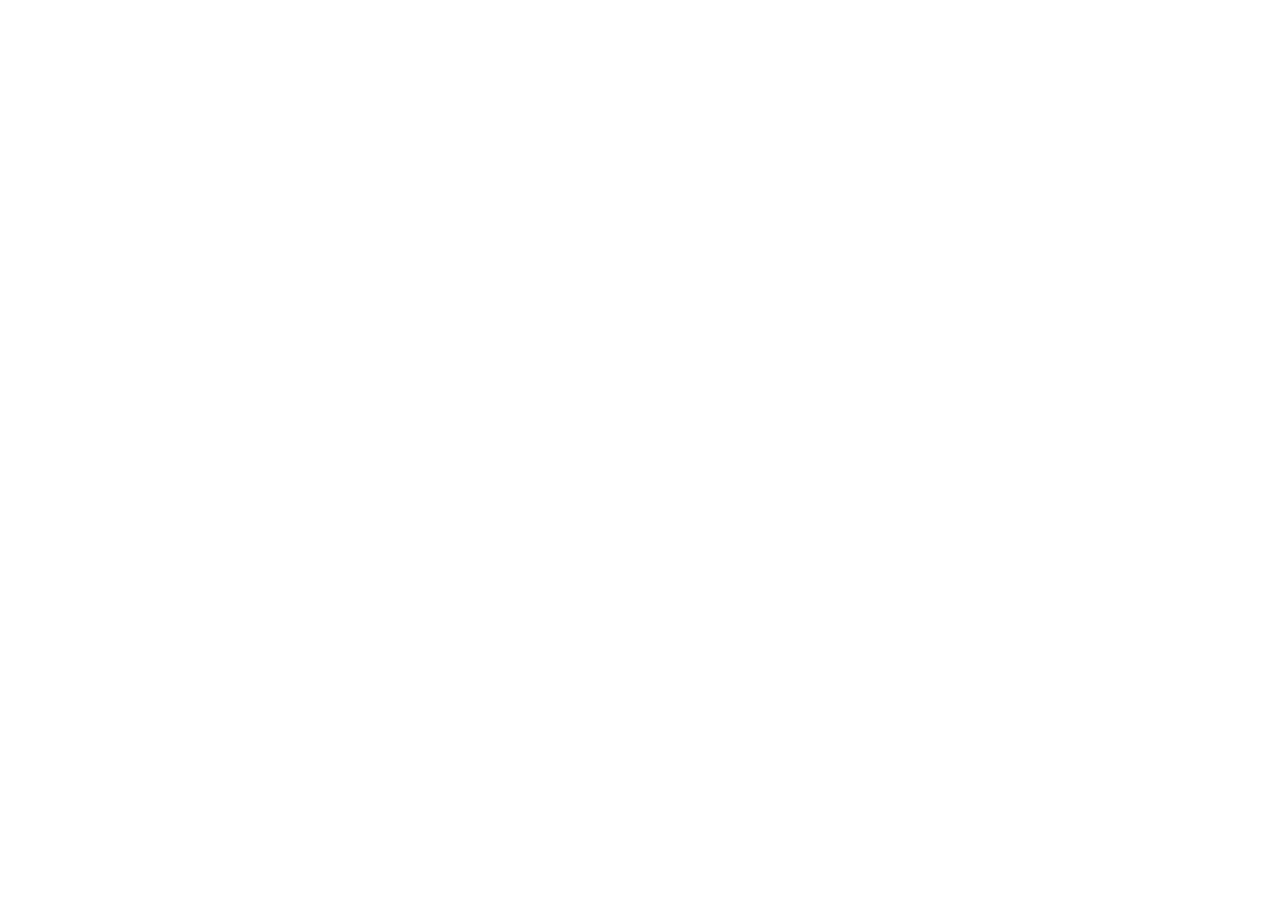
==== src/main/resources/templates/index.html @ 7321102b "Primera versión del arbol" ====
<!DOCTYPE html>
<html lang="es">

<head>
    <meta charset="UTF-8">
    <meta name="viewport" content="width=device-width, initial-scale=1.0">
    <title>AgroWorld 2.0</title>
</head>

<body>

    <section>
        <ul id="arbol">

        </ul>
    </section>
    <script src="https://code.jquery.com/jquery-3.6.0.min.js"
        integrity="sha256-/xUj+3OJU5yExlq6GSYGSHk7tPXikynS7ogEvDej/m4=" crossorigin="anonymous"></script>
    <script src="../js/script.js"></script>
</body>

</html>
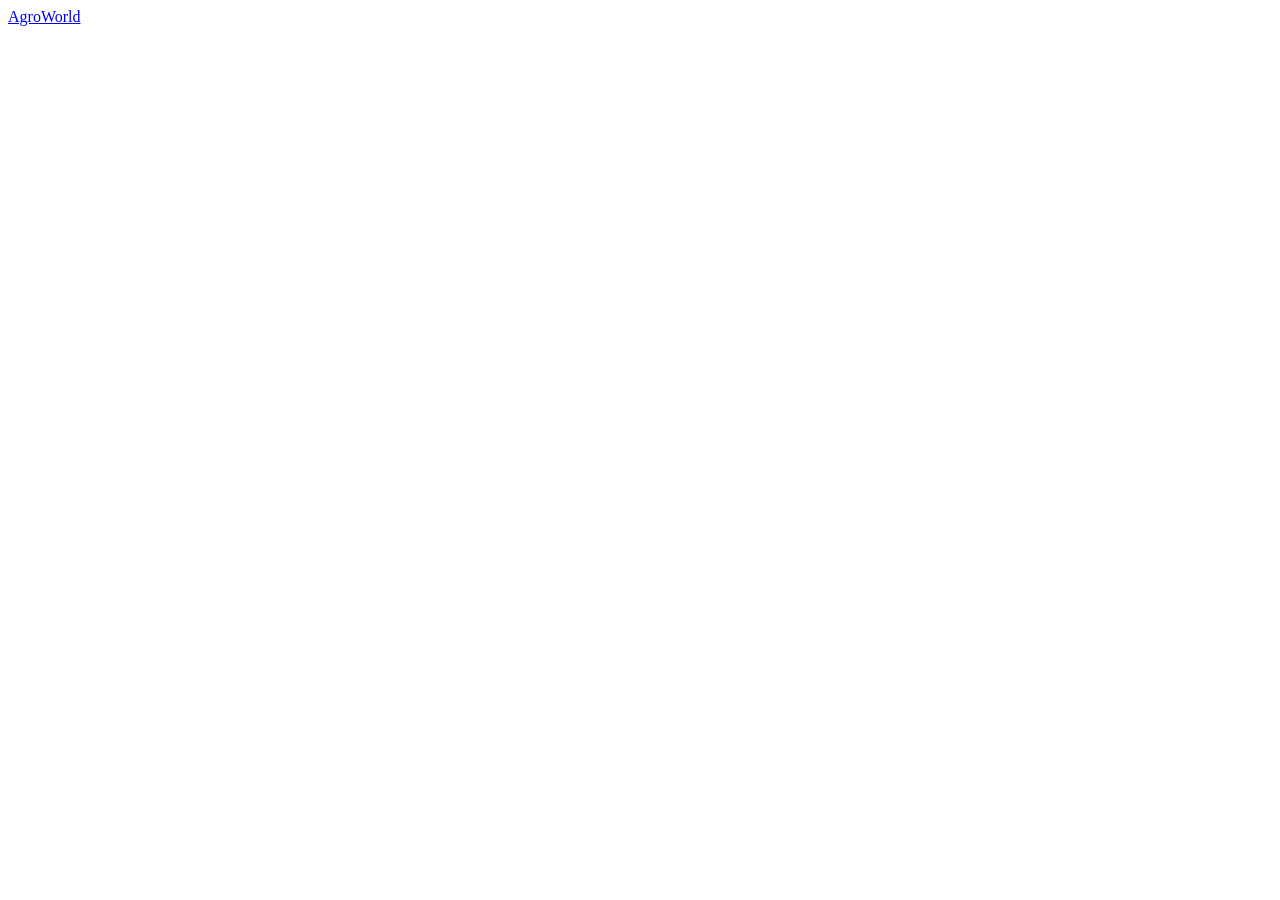
==== commit 1403b072: "Archivos CSS creados y estilo añadido al header" ====
--- a/src/main/resources/templates/index.html
+++ b/src/main/resources/templates/index.html
@@ -4,11 +4,18 @@
 <head>
     <meta charset="UTF-8">
     <meta name="viewport" content="width=device-width, initial-scale=1.0">
+    <link rel="stylesheet" href="../css/style.css">
+    <link rel="stylesheet" href="../css/fonts.css">
+    <link rel="stylesheet" href="../css/utilities.css">
     <title>AgroWorld 2.0</title>
 </head>
 
 <body>
-
+    <header>
+        <a id="logo" class="navbar-brand me-auto ms-lg-3 ms-sm-2 ms-0 no-select" href="#home">
+            AgroWorld
+        </a>
+    </header>
     <section>
         <ul id="arbol">
 
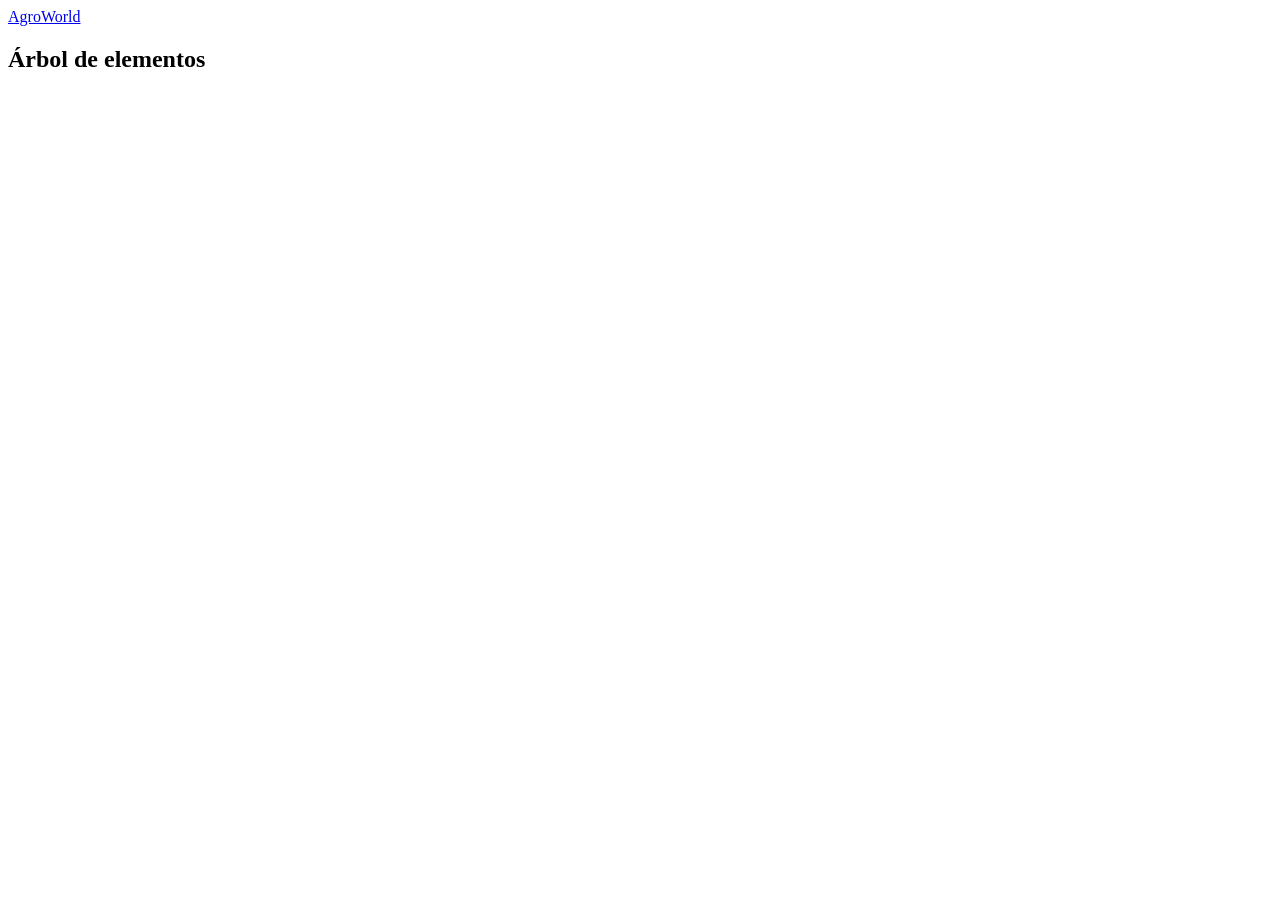
==== commit f1e6e18e: "Mejoras visuales y fuentes" ====
--- a/src/main/resources/templates/index.html
+++ b/src/main/resources/templates/index.html
@@ -7,19 +7,22 @@
     <link rel="stylesheet" href="../css/style.css">
     <link rel="stylesheet" href="../css/fonts.css">
     <link rel="stylesheet" href="../css/utilities.css">
+    <link rel="stylesheet" href="../css/tree.css">
     <title>AgroWorld 2.0</title>
 </head>
 
 <body>
     <header>
-        <a id="logo" class="navbar-brand me-auto ms-lg-3 ms-sm-2 ms-0 no-select" href="#home">
+        <a id="logo" class="no-select" href="#home">
             AgroWorld
         </a>
     </header>
     <section>
-        <ul id="arbol">
-
-        </ul>
+        <h1>Árbol de elementos</h1>
+        <!-- <hr> -->
+        <div id="arbol-seccion">
+            <ul class="arbol"> </ul>
+        </div>
     </section>
     <script src="https://code.jquery.com/jquery-3.6.0.min.js"
         integrity="sha256-/xUj+3OJU5yExlq6GSYGSHk7tPXikynS7ogEvDej/m4=" crossorigin="anonymous"></script>
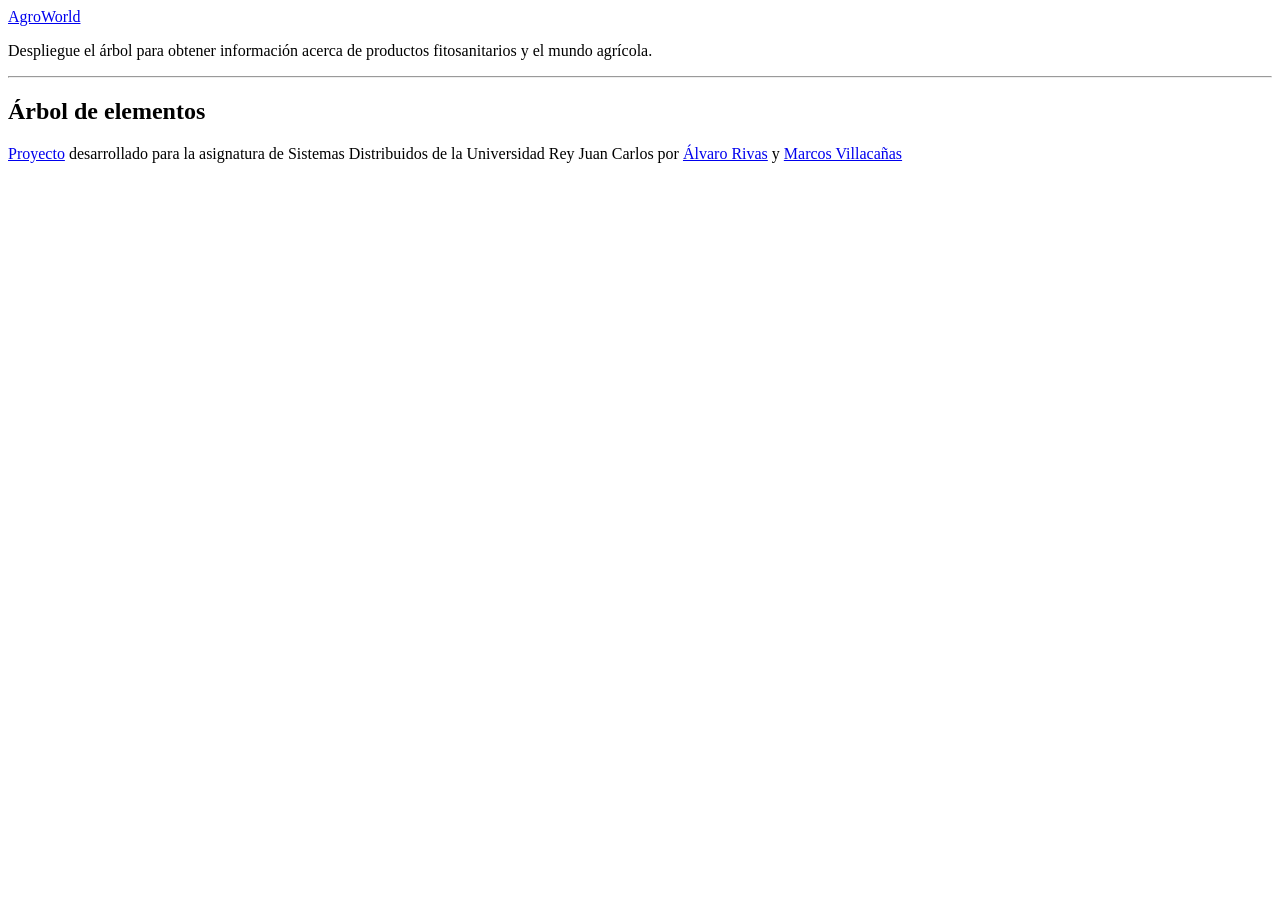
==== commit 9e9e6f34: "display grid y footer" ====
--- a/src/main/resources/templates/index.html
+++ b/src/main/resources/templates/index.html
@@ -17,15 +17,31 @@
             AgroWorld
         </a>
     </header>
-    <section>
-        <h1>Árbol de elementos</h1>
-        <!-- <hr> -->
-        <div id="arbol-seccion">
-            <ul class="arbol"> </ul>
+    <div class="contenido">
+        <div class="ayuda">
+            <p>
+                Despliegue el árbol para obtener información acerca de productos fitosanitarios y el mundo agrícola.
+            </p>
+            <hr>
         </div>
-    </section>
+        <section>
+            <h1>Árbol de elementos</h1>
+            <div id="arbol-seccion">
+                <ul class="arbol"> </ul>
+            </div>
+        </section>
+    </div>
+    <footer>
+        <p><a href="https://github.com/MarcosVillacanas/fitosanitarios" target="_blank">Proyecto</a> desarrollado para
+            la
+            asignatura de
+            Sistemas Distribuidos de la Universidad Rey Juan Carlos por <a href="https://github.com/arialdev"
+                target="_blank">Álvaro
+                Rivas</a> y <a href="https://github.com/MarcosVillacanas/" target="_blank">Marcos Villacañas</a></p>
+    </footer>
     <script src="https://code.jquery.com/jquery-3.6.0.min.js"
         integrity="sha256-/xUj+3OJU5yExlq6GSYGSHk7tPXikynS7ogEvDej/m4=" crossorigin="anonymous"></script>
+    <script src="../plugins/enhanced-hover-activated-tooltips/easyTooltip.js"></script>
     <script src="../js/script.js"></script>
 </body>
 
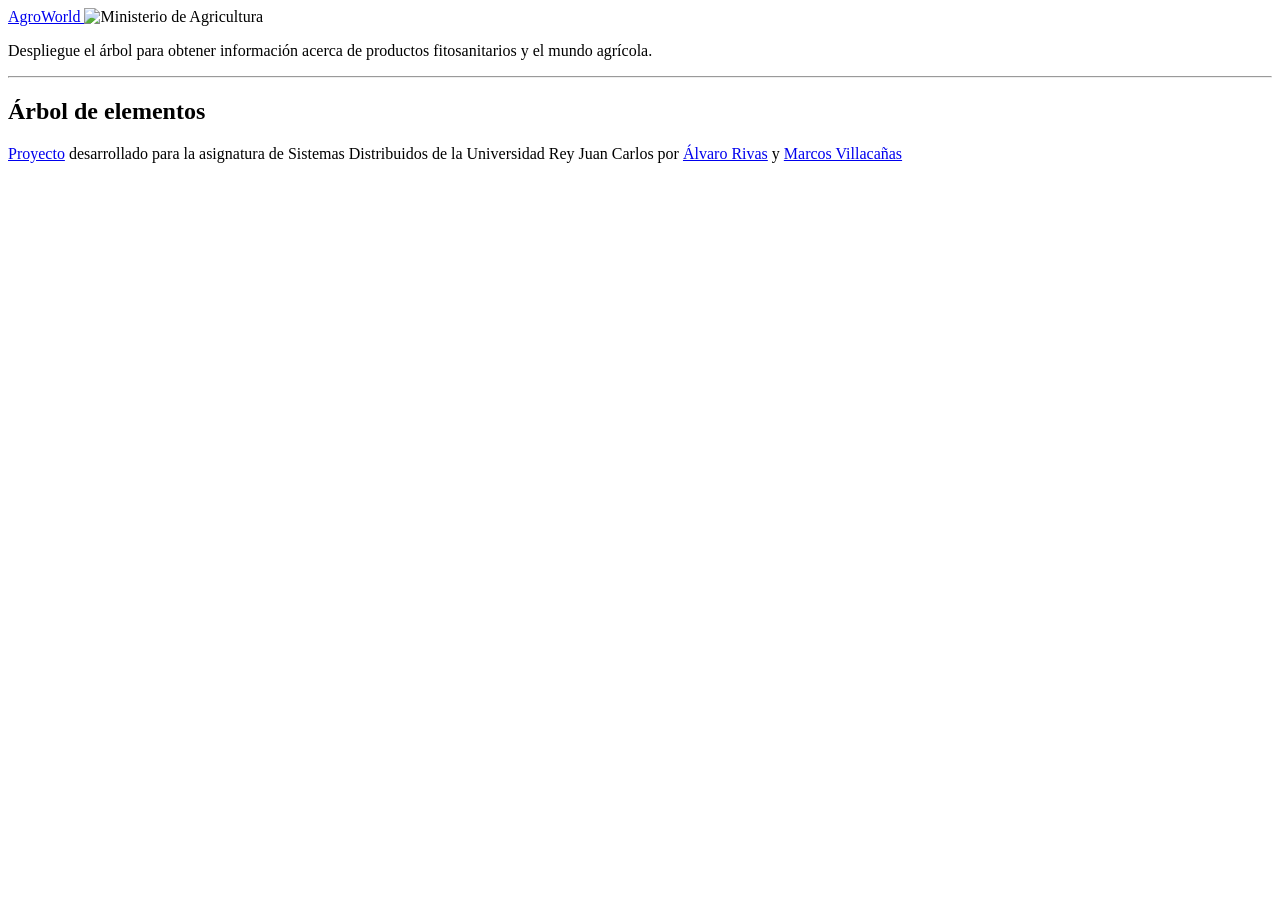
==== commit aef70dde: "Logo del Ministerio" ====
--- a/src/main/resources/templates/index.html
+++ b/src/main/resources/templates/index.html
@@ -16,6 +16,7 @@
         <a id="logo" class="no-select" href="#home">
             AgroWorld
         </a>
+        <img id="header-pic" src="../images/Logo del Ministerio de Agricultura.png" alt="Ministerio de Agricultura">
     </header>
     <div class="contenido">
         <div class="ayuda">
